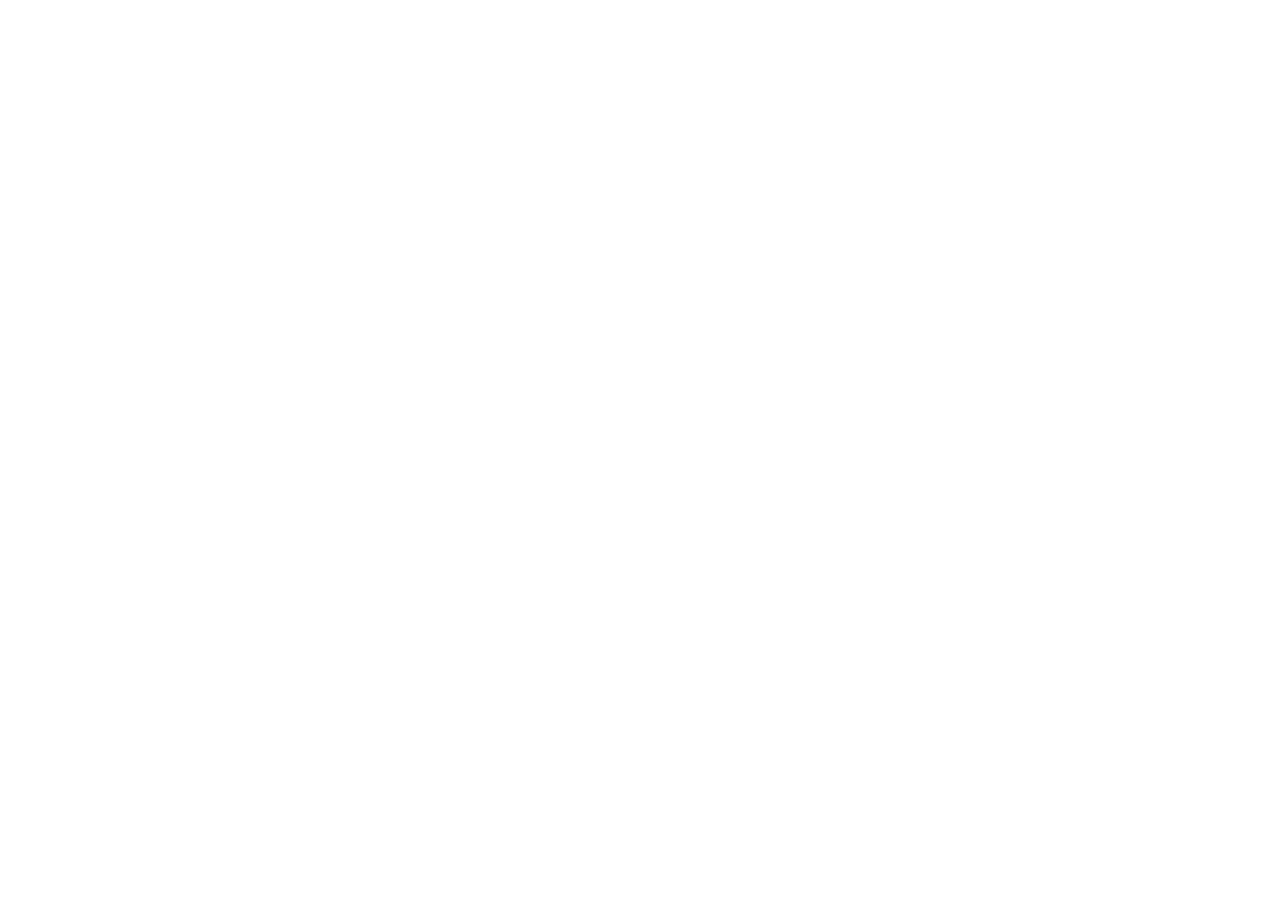
==== index.html @ 1c97d4d2 "scaffolding" ====
<!DOCTYPE html>
<html lang="en">
  <head>
    <meta charset="UTF-8" />
    <meta name="viewport" content="width=device-width, initial-scale=1.0" />
    <link rel="stylesheet" href="./css/style.css" />
    <script defer src="./js/email.js"></script>
    <title>Email</title>
  </head>
  <body></body>
</html>
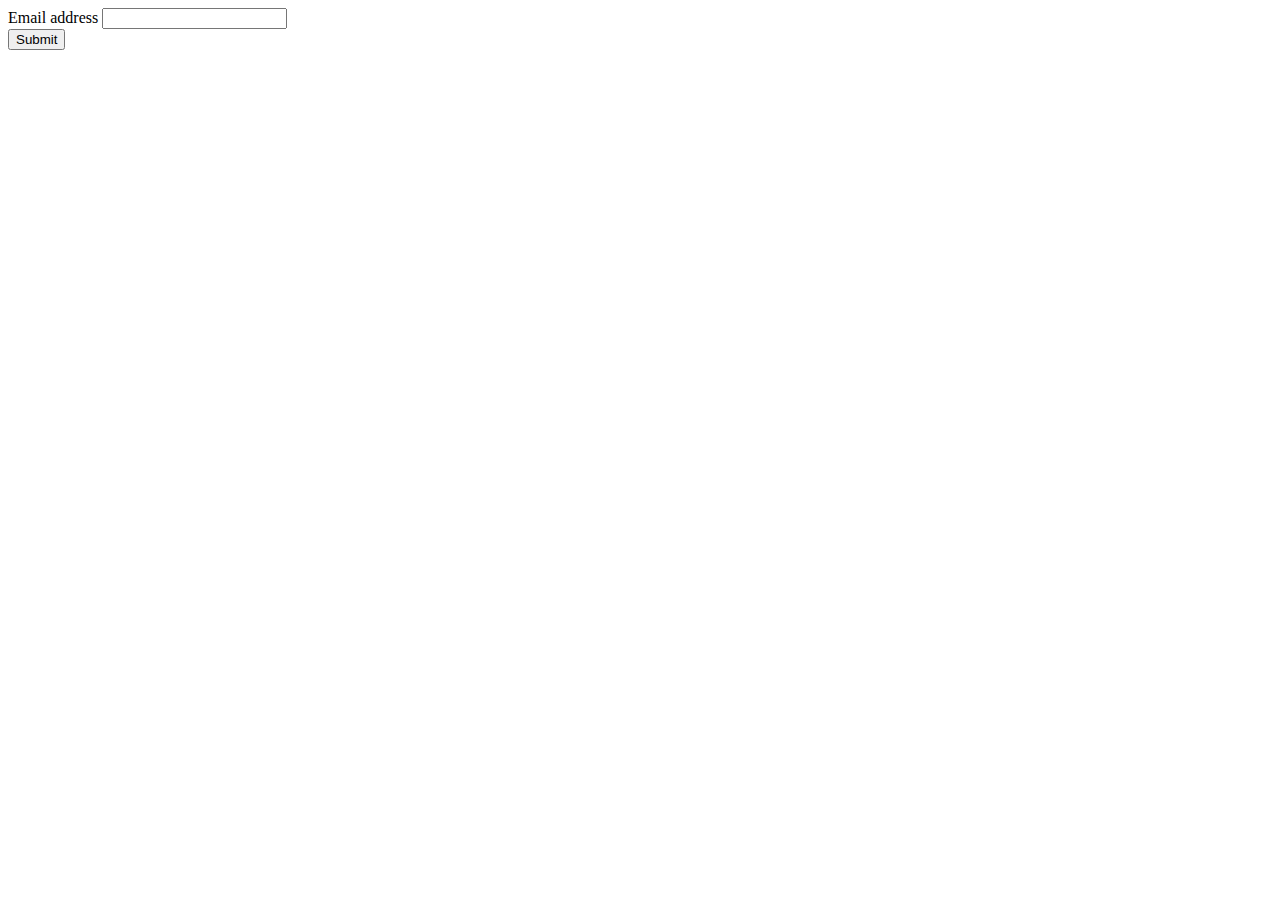
==== commit 03665c3a: "added email.js" ====
--- a/index.html
+++ b/index.html
@@ -3,9 +3,38 @@
   <head>
     <meta charset="UTF-8" />
     <meta name="viewport" content="width=device-width, initial-scale=1.0" />
-    <link rel="stylesheet" href="./css/style.css" />
+    <link
+      href="https://cdn.jsdelivr.net/npm/bootstrap@5.3.2/dist/css/bootstrap.min.css"
+      rel="stylesheet"
+      integrity="sha384-T3c6CoIi6uLrA9TneNEoa7RxnatzjcDSCmG1MXxSR1GAsXEV/Dwwykc2MPK8M2HN"
+      crossorigin="anonymous"
+    />
+    <link rel="stylesheet" href="./css/email.css" />
     <script defer src="./js/email.js"></script>
     <title>Email</title>
   </head>
-  <body></body>
+  <body>
+    <div class="container">
+      <form id="">
+        <div class="mb-3">
+          <label for="exampleInputEmail1" class="form-label"
+            >Email address</label
+          >
+          <input
+            type="email"
+            class="form-control"
+            id="emailUser"
+            aria-describedby="emailHelp"
+          />
+        </div>
+
+        <button type="button" class="btn btn-primary">Submit</button>
+      </form>
+    </div>
+    <script
+      src="https://cdn.jsdelivr.net/npm/bootstrap@5.3.2/dist/js/bootstrap.bundle.min.js"
+      integrity="sha384-C6RzsynM9kWDrMNeT87bh95OGNyZPhcTNXj1NW7RuBCsyN/o0jlpcV8Qyq46cDfL"
+      crossorigin="anonymous"
+    ></script>
+  </body>
 </html>
--- a/css/email.css
+++ b/css/email.css
@@ -0,0 +1,3 @@
+body {
+  /* background-color: red; */
+}
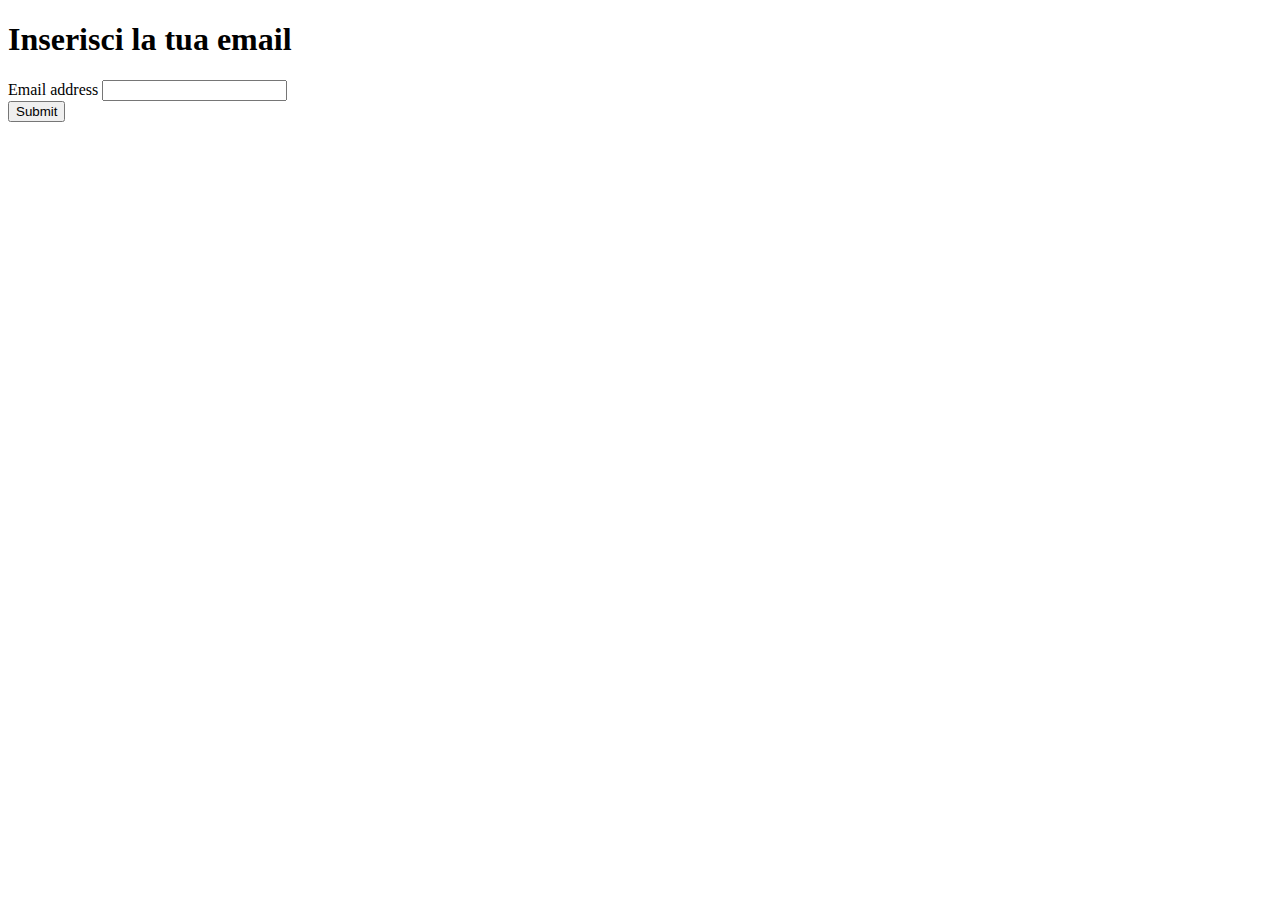
==== commit cdd9837b: "added js script" ====
--- a/index.html
+++ b/index.html
@@ -14,8 +14,9 @@
     <title>Email</title>
   </head>
   <body>
-    <div class="container">
-      <form id="">
+    <h1 class="text-center mt-5">Inserisci la tua email</h1>
+    <div class="container mt-5 p-5">
+      <form id="emailForm">
         <div class="mb-3">
           <label for="exampleInputEmail1" class="form-label"
             >Email address</label
@@ -28,8 +29,9 @@
           />
         </div>
 
-        <button type="button" class="btn btn-primary">Submit</button>
+        <button type="submit" class="btn btn-primary">Submit</button>
       </form>
+      <h2 id="emailCheck"></h2>
     </div>
     <script
       src="https://cdn.jsdelivr.net/npm/bootstrap@5.3.2/dist/js/bootstrap.bundle.min.js"
